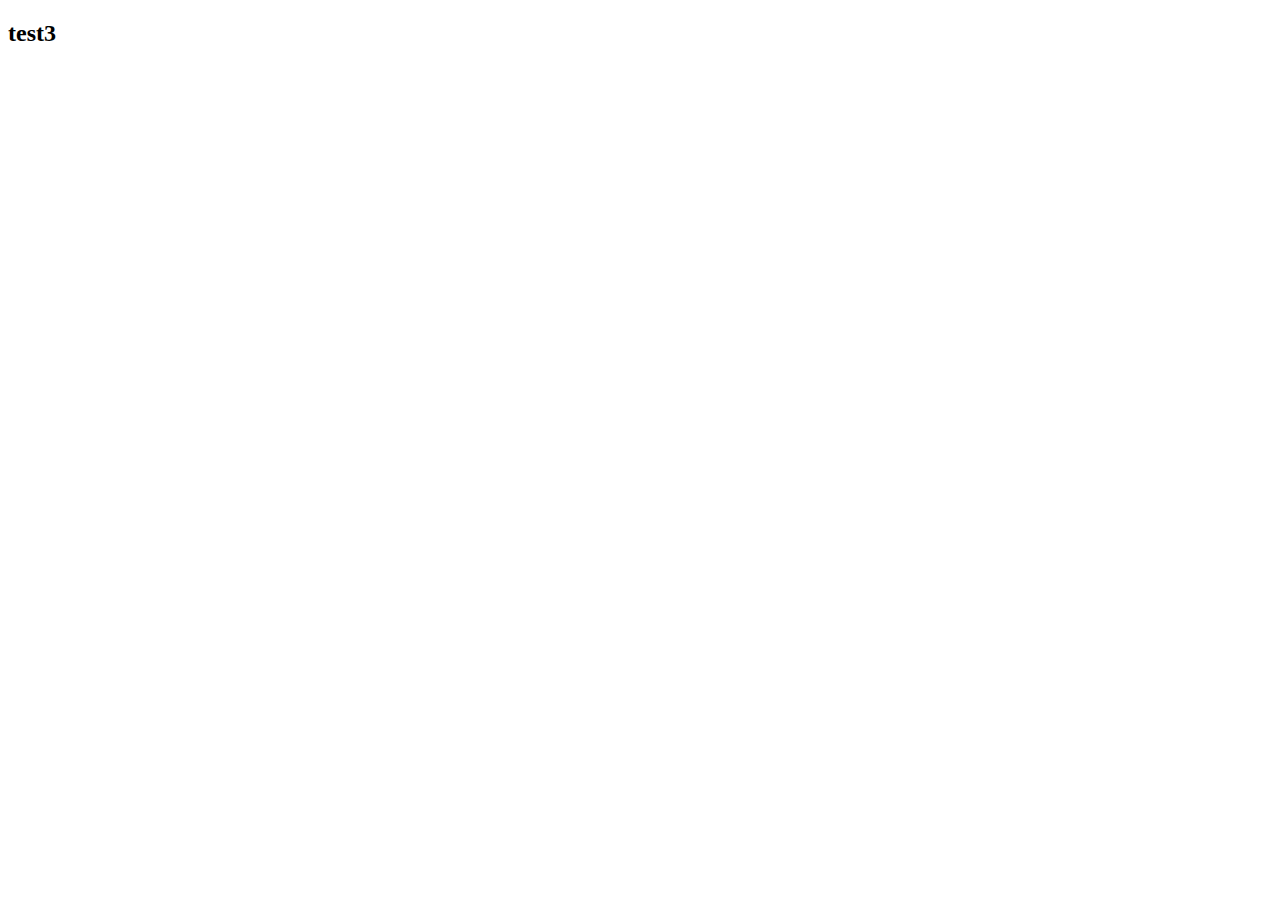
==== test2.html @ c2245cbd "add test3 content" ====
<!DOCTYPE html>
<html lang="en">
  <head>
    <meta charset="UTF-8" />
    <meta http-equiv="X-UA-Compatible" content="IE=edge" />
    <meta name="viewport" content="width=device-width, initial-scale=1.0" />
    <title>Document</title>
  </head>
  <body>
    <h2>test3</h2>
  </body>
</html>
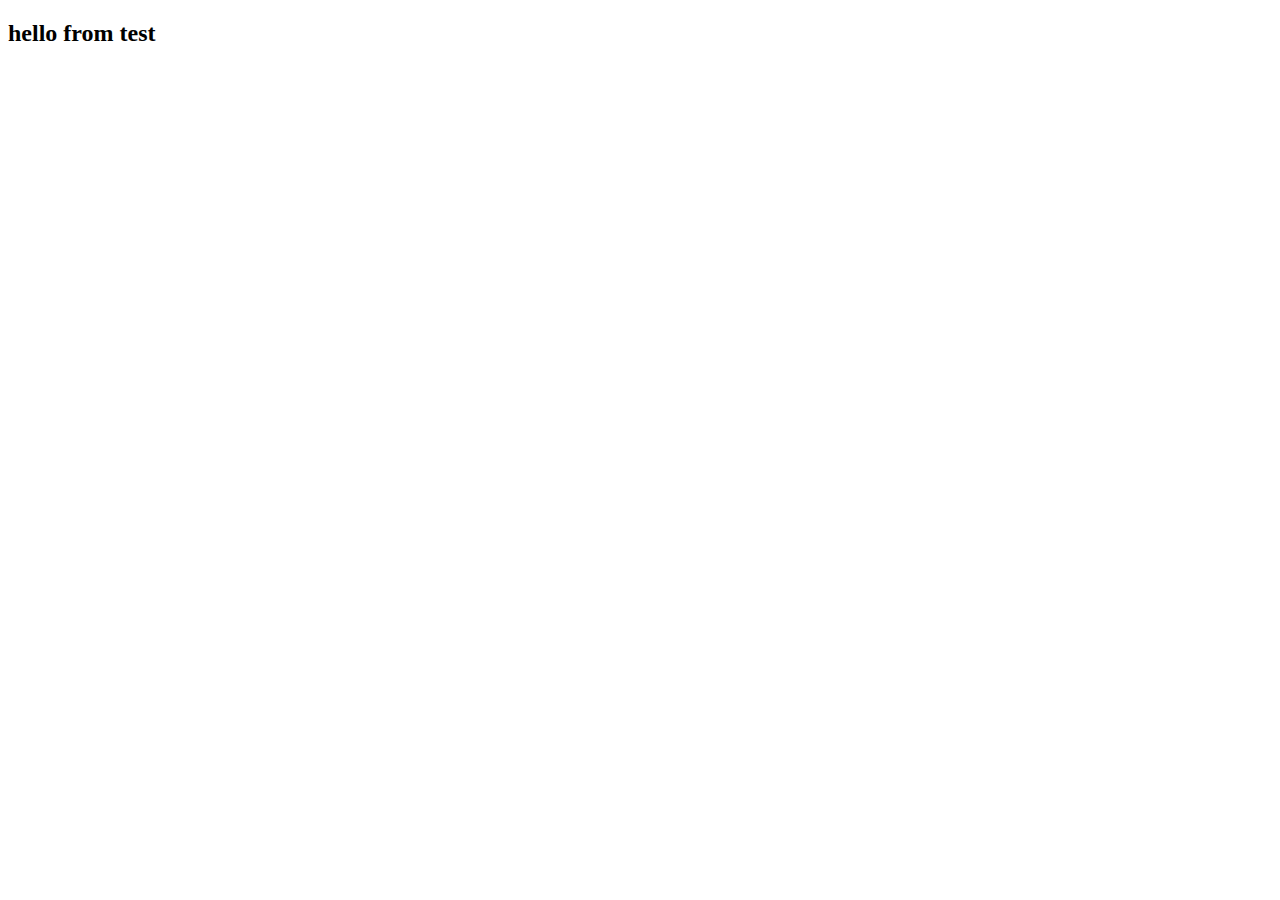
==== commit 35cad8f9: "changetest2 from test" ====
--- a/test2.html
+++ b/test2.html
@@ -7,6 +7,6 @@
     <title>Document</title>
   </head>
   <body>
-    <h2>test3</h2>
+    <h2>hello from test</h2>
   </body>
 </html>
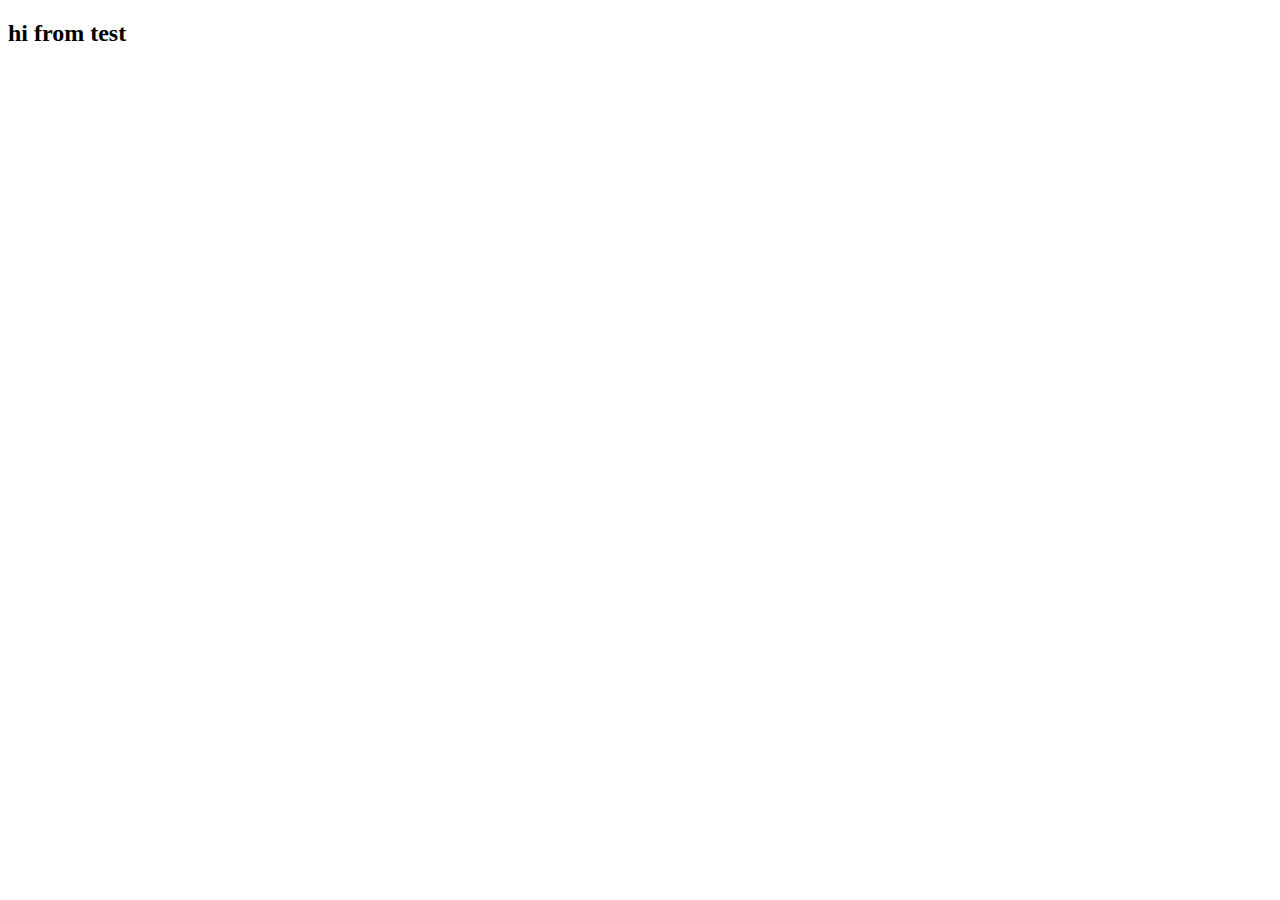
==== commit 727c492e: "change test2 from test" ====
--- a/test2.html
+++ b/test2.html
@@ -7,6 +7,6 @@
     <title>Document</title>
   </head>
   <body>
-    <h2>hello from test</h2>
+    <h2>hi from test</h2>
   </body>
 </html>
